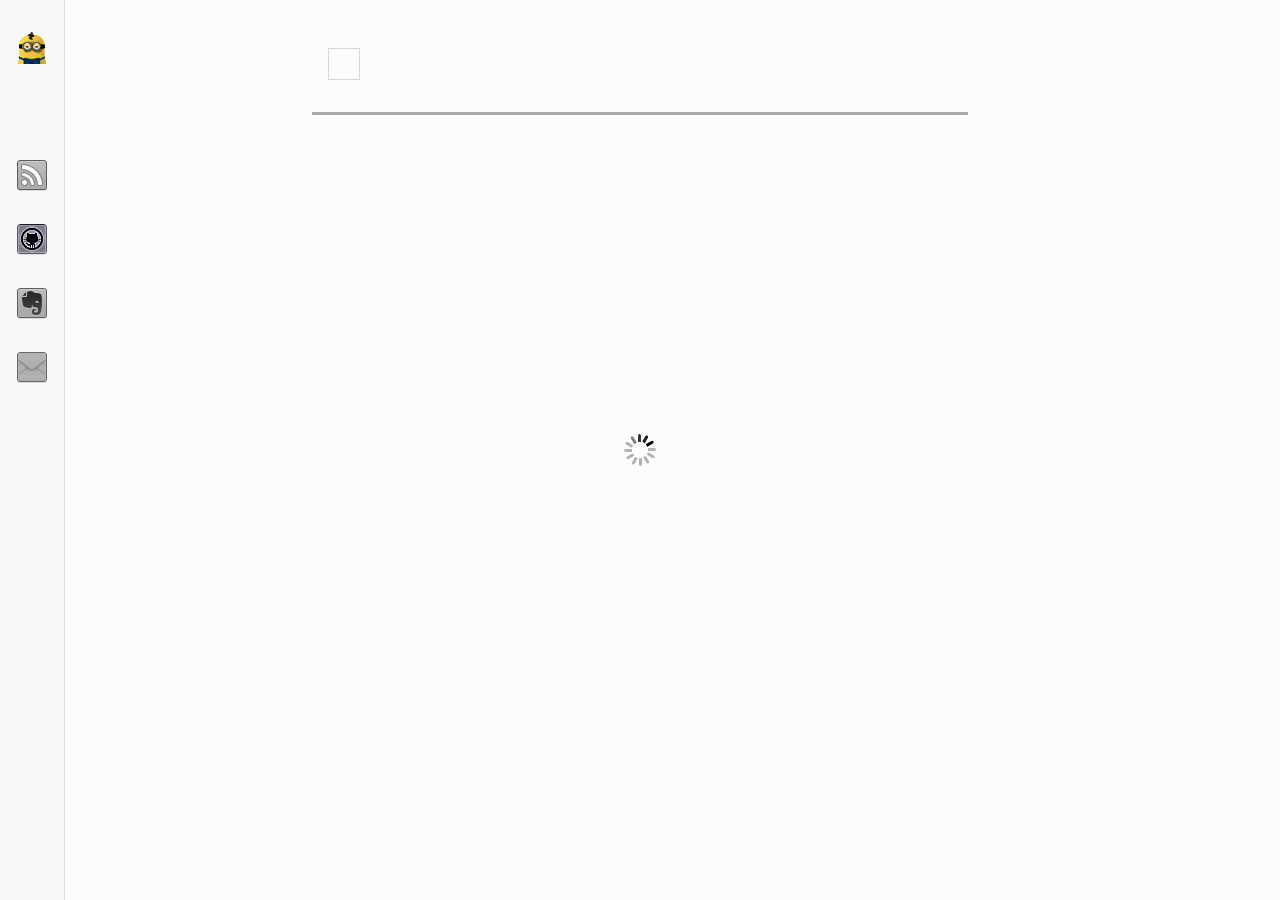
==== index.html @ 6f71e0f2 "将具体内容放入弹出层显示" ====
<!DOCTYPE html>
<!--[if lt IE 7]>
<html class="no-js lt-ie9 lt-ie8 lt-ie7"> <![endif]-->
<!--[if IE 7]>
<html class="no-js lt-ie9 lt-ie8"> <![endif]-->
<!--[if IE 8]>
<html class="no-js lt-ie9"> <![endif]-->
<!--[if gt IE 8]><!-->
<html class="no-js"> <!--<![endif]-->
<head>
    <meta charset="utf-8">
    <meta name="renderer" content="webkit">
    <meta http-equiv="X-UA-Compatible" content="IE=edge">
    <title>towersxu</title>
	<meta name="keywords" content="towersxu,towersxue,乙古文，胥涛" />
    <meta name="description" content="个人练手网站，使用jsonp获取Rss并解析。">
    <meta name="viewport" content="width=device-width, initial-scale=1">
    <!-- Place favicon.ico and apple-touch-icon.png in the root directory -->
    <!--<link rel="stylesheet" href="font/raphaelicons.css" type="text/css">-->
    <!--<link href="js/plugins/jquery/assets/animate.css" rel="stylesheet">-->
    <!--<link rel="shortcut icon" type="image/ico" href="/favicon.ico">-->
    <!--<link rel="Bookmark" href="favicon.ico" />-->
    <!--<link rel="stylesheet" href="css/normalize.css">-->
    <link rel="stylesheet" href="css/main.css">

</head>
<body>
<!--[if lt IE 9]>
<p class="browsehappy">You are using an <strong>outdated</strong> browser. Please <a href="http://browsehappy.com/">upgrade
    your browser</a> to improve your experience.</p>
<![endif]-->
<div class="head-nav">
    <div id="head-img"><img src="img/head.png" ></div>
    <div class="p-div">
        <a href="javascript:void(0)"><img class="rss" src="img/icon/RSS1.png"><img class="hide-img rss" src="img/icon/RSS.png"></a>
        <div class="tip">
            <img src="[data-uri]" width="4" height="8">
            <span>Rss</span>
        </div>
    </div>
    <div class="p-div">
        <a href="http://github.com/towersxu"><img src="img/icon/GitHub1.png"><img class="hide-img" src="img/icon/GitHub.png"></a>
        <div class="tip">
            <img src="[data-uri]" width="4" height="8">
            <span>Github</span>
        </div>
    </div>
    <div class="p-div">
        <a href="https://app.yinxiang.com/pub/987427795/xt"> <img src="img/icon/Evernote1.png"><img class="hide-img" src="img/icon/Evernote.png"></a>
        <div class="tip">
            <img src="[data-uri]" width="4" height="8">
            <span>Evernote</span>
        </div>
    </div>
    <div class="p-div">
        <a href="mailto:987427795@qq.com"><img src="img/icon/email1.png"><img class="hide-img" src="img/icon/email.png"></a>
        <div class="tip">
            <img src="[data-uri]" width="4" height="8">
            <span>Email</span>
        </div>
    </div>
</div>
<div class="detail-hide">
    <div class="title">RSS订阅</div>
    <!--<input type="search" placeholder="搜索" >-->
    <div>
        <ul id="rss-menu" class="rss-list">
            <li><img src="http://www.zhihu.com/favicon.ico" width="16" height="16"><a href="javascript:void(0)" class="rss-item" title="http://www.zhihu.com/rss">知乎每日精选</a></li>
            <li><img src="http://www.ibm.com/favicon.ico" width="16" height="16"><a href="javascript:void(0)" class="rss-item" title="http://www.ibm.com/developerworks/cn/views/global/rss/libraryview.jsp?site_id=10&contentarea_by=Mobile%20development&topic_by=-1&product_by=&type_by=%E6%89%80%E6%9C%89%E7%B1%BB%E5%88%AB&search_by=&industry_by=&sort_by=Date&series_title_by=">IBM developerWorks</a></li>
            <li><img src="http://www.techweb.com.cn/favicon.ico" width="16" height="16"><a href="javascript:void(0)" class="rss-item" title="http://www.techweb.com.cn/rss/hotnews.xml">TechWeb 每日热点</a></li>
        </ul>
    </div>
</div>
<div class="container-head">
    <img id="container-img" >
    <div id="container-title"></div>
</div>
<div class="container"></div>

<div id="mask" class="mask"></div>
<div id="ifm-content" class="ifm-contents"><iframe id="ifm-id" name="myframe" class="ifm"  src="content.html"></iframe></div>
<div class="loadImg"></div>
<div id="mask-area">
    <div class="masks mask"></div>
    <div class="masks load"></div>
</div>

<script src="js/vendor/jquery-1.10.2.min.js"></script>
<script src="js/plugins/xmlParser.js"></script>
<script src="js/main.js"></script>
<script>
  (function(i,s,o,g,r,a,m){i['GoogleAnalyticsObject']=r;i[r]=i[r]||function(){
  (i[r].q=i[r].q||[]).push(arguments)},i[r].l=1*new Date();a=s.createElement(o),
  m=s.getElementsByTagName(o)[0];a.async=1;a.src=g;m.parentNode.insertBefore(a,m)
  })(window,document,'script','//www.google-analytics.com/analytics.js','ga');

  ga('create', 'UA-56612790-1', 'auto');
  ga('require', 'displayfeatures');
  ga('send', 'pageview');

</script>
</body>
</html>
---- css/main.css ----
html,body{margin:0}body,canvas,div,img{-moz-user-select:none;-webkit-user-select:none;-ms-user-select:none;-khtml-user-select:none;padding:0;margin:0}pre{white-space:pre-wrap;word-wrap:break-word}.head-nav{background:#f8f8f8;width:4em;height:100%;border-right:1px solid #dfdfdf;-webkit-transform:translateZ(0);position:fixed;z-index:10;top:0;left:0}.head-nav div{width:2em;height:2em;margin:2em auto;position:relative}.head-nav div img{cursor:pointer;position:absolute;opacity:1;transition:opacity .25s ease-in-out}.head-nav div .hide-img{opacity:0;position:absolute;left:0;transition:opacity .25s ease-in-out}.head-nav div .hide-img img{cursor:default}.head-nav div .tip{margin:0;position:absolute;top:0;left:2em;display:none}.head-nav div .tip img{position:absolute;top:.8em}.head-nav div .tip span{font-size:.8em;position:absolute;left:.3em;top:.5em;background:#606060;color:#d9d9d9;border-radius:2px;padding:4px 7px}.head-nav #head-img{margin-top:2em;margin-bottom:6em}.detail-hide{width:25em;height:100%;overflow:hidden;position:fixed;top:0;left:0;background:#f8f8f8;z-index:9;border-right:3px solid #d2d2d2;-webkit-transform:translate3d(-25em, 0, 0);transform:translate3d(-25em, 0, 0);-webkit-transition:-webkit-transform .4s ease-in-out;transition:transform .4s ease-in-out}.detail-hide .title{color:#797979;cursor:default;text-transform:uppercase;padding:1em 2em;font-size:1.5em;border-bottom:1px solid #ececec}.detail-hide #rss-menu{list-style:none;padding:0}.detail-hide #rss-menu li{padding:.5em 2em;overflow:hidden}.detail-hide #rss-menu li img{margin-right:1em;float:left;-webkit-transform:translate3d(0, 0, 0);transform:translate3d(0, 0, 0);-webkit-transition:-webkit-transform .4s ease-in-out;transition:transform .4s ease-in-out}.detail-hide #rss-menu li a{color:#393939;text-decoration:none;font-size:16px}.detail-hide #rss-menu li:hover{background:#2dbe60}.detail-hide #rss-menu li:hover img{margin-right:1em;-webkit-transform:translate3d(.5em, 0, 0);transform:translate3d(.5em, 0, 0);-webkit-transition:-webkit-transform .4s ease-in-out;transition:transform .4s ease-in-out}.detail-hide #rss-menu li:hover a{color:#f8f8f8}.detail-nav{visibility:visible;-webkit-transform:translate3d(4em, 0, 0);transform:translate3d(4em, 0, 0);-webkit-transition:-webkit-transform .4s ease-in-out;transition:transform .4s ease-in-out;z-index:9;background:#f8f8f8}.container-head{width:40em;padding:3em 0 2em 1em;border-bottom:3px solid #797979;margin:0 auto;overflow:hidden}.container-head img{float:left}.container-head div{color:#797979;font-family:gotham,helvetica,arial,sans-serif;font-size:1.75em}.container{width:40em;margin:0 auto;cursor:pointer;color:#797979;-webkit-font-smoothing:antialiased;font-family:gotham,helvetica,arial,sans-serif}.container .article-box{padding:.5em .5em 0 .5em;position:relative;overflow:hidden;border-bottom:1px solid #c5c5c5}.container .article-box a{color:#393939;text-decoration:none}.container .article-box:hover{background:#2dbe60;color:#f8f8f8}.container .article-box:hover a{color:#f8f8f8;text-decoration:none}.container .article-box .info{background:url("[data-uri]") 0 0 no-repeat;background-size:1.5em 1.5em;width:1.5em;height:1.5em;position:absolute;z-index:2;top:.5em;right:1em;cursor:pointer;vertical-align:top}.container .article-box .info:hover{background:url("[data-uri]") 0 0 no-repeat}.container .article-box .article-content{font-size:.75em}.container .article-box .article-detail{display:none}.container .article-box .uptip{margin:0;position:absolute;top:1em;z-index:1;right:0;visibility:hidden;-webkit-transform:translate3d(0, 0, 0);transform:translate3d(0, 0, 0);-webkit-transition:-webkit-transform .2s ease-out;transition:transform .2s ease-out}.container .article-box .uptip span{font-size:.8em;left:.3em;top:.5em;background:#f8f8f8;color:#2dbe60;border-radius:2px;padding:4px 7px}.container .article-box .uptip-show{visibility:visible;-webkit-transform:translate3d(0, 1em, 0);transform:translate3d(0, 1em, 0);-webkit-transition:-webkit-transform .2s ease-out;transition:transform .2s ease-out}.loadImg{width:2em;height:2em;margin:0 auto;cursor:pointer}.mask{background:#f8f8f8;opacity:.4}.masks{position:fixed;width:100%;height:100%;top:0;left:0}.load{background:url('[data-uri]') no-repeat center}#container-img{width:2em;height:2em}.article-area-id{background:#c5c5c5}.article-area{background:#f8f8f8;border:1px solid #2dbe60;margin:1em auto;width:90%;position:relative;z-index:100}.ifm{margin:0 auto;border:3px solid #2dbe60;display:block;width:60%;height:0;background:#fff;-webkit-transform:translate3d(90em, 0, 0);transform:translate3d(90em, 0, 0);-webkit-transition:-webkit-transform .4s ease-in-out;transition:transform .4s ease-in-out}.ifm-show{-webkit-transform:translate3d(0, 0, 0);transform:translate3d(0, 0, 0);-webkit-transition:-webkit-transform .4s ease-in-out;transition:transform .4s ease-in-out}.ifm-contents{position:absolute;z-index:8}@media screen and (max-width:700px){.head-nav{-webkit-transform:translate3d(-4em, 0, 0);transform:translate3d(-4em, 0, 0);-webkit-transition:-webkit-transform .4s ease-in-out;transition:transform .4s ease-in-out}.head-nav-show{-webkit-transform:translate3d(0, 0, 0);transform:translate3d(0, 0, 0);-webkit-transition:-webkit-transform .4s ease-in-out;transition:transform .4s ease-in-out}.container-head{width:80%}.container{width:80%}.article-area{width:80%}.ifm{width:80%}}
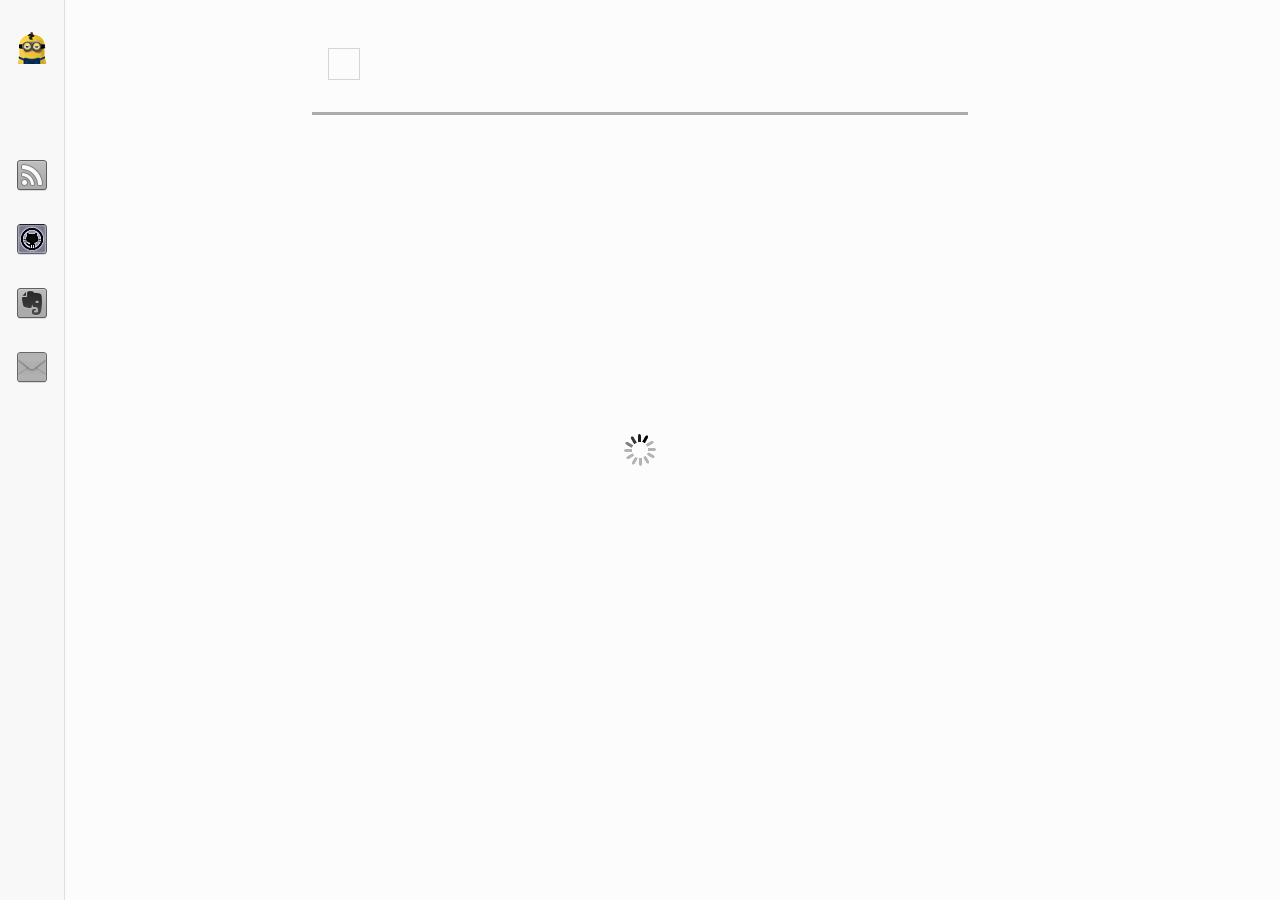
==== commit bc5feb6c: "优化弹出界面交互" ====
--- a/index.html
+++ b/index.html
@@ -76,15 +76,14 @@
     <div id="container-title"></div>
 </div>
 <div class="container"></div>
-
 <div id="mask" class="mask"></div>
-<div id="ifm-content" class="ifm-contents"><iframe id="ifm-id" name="myframe" class="ifm"  src="content.html"></iframe></div>
+<div id="ifm-content" class="ifm-contents"></div>
+<iframe id="ifm-id" name="myframe" class="ifm"  src="content.html"></iframe>
 <div class="loadImg"></div>
 <div id="mask-area">
     <div class="masks mask"></div>
     <div class="masks load"></div>
 </div>
-
 <script src="js/vendor/jquery-1.10.2.min.js"></script>
 <script src="js/plugins/xmlParser.js"></script>
 <script src="js/main.js"></script>
--- a/css/main.css
+++ b/css/main.css
@@ -1 +1 @@
-html,body{margin:0}body,canvas,div,img{-moz-user-select:none;-webkit-user-select:none;-ms-user-select:none;-khtml-user-select:none;padding:0;margin:0}pre{white-space:pre-wrap;word-wrap:break-word}.head-nav{background:#f8f8f8;width:4em;height:100%;border-right:1px solid #dfdfdf;-webkit-transform:translateZ(0);position:fixed;z-index:10;top:0;left:0}.head-nav div{width:2em;height:2em;margin:2em auto;position:relative}.head-nav div img{cursor:pointer;position:absolute;opacity:1;transition:opacity .25s ease-in-out}.head-nav div .hide-img{opacity:0;position:absolute;left:0;transition:opacity .25s ease-in-out}.head-nav div .hide-img img{cursor:default}.head-nav div .tip{margin:0;position:absolute;top:0;left:2em;display:none}.head-nav div .tip img{position:absolute;top:.8em}.head-nav div .tip span{font-size:.8em;position:absolute;left:.3em;top:.5em;background:#606060;color:#d9d9d9;border-radius:2px;padding:4px 7px}.head-nav #head-img{margin-top:2em;margin-bottom:6em}.detail-hide{width:25em;height:100%;overflow:hidden;position:fixed;top:0;left:0;background:#f8f8f8;z-index:9;border-right:3px solid #d2d2d2;-webkit-transform:translate3d(-25em, 0, 0);transform:translate3d(-25em, 0, 0);-webkit-transition:-webkit-transform .4s ease-in-out;transition:transform .4s ease-in-out}.detail-hide .title{color:#797979;cursor:default;text-transform:uppercase;padding:1em 2em;font-size:1.5em;border-bottom:1px solid #ececec}.detail-hide #rss-menu{list-style:none;padding:0}.detail-hide #rss-menu li{padding:.5em 2em;overflow:hidden}.detail-hide #rss-menu li img{margin-right:1em;float:left;-webkit-transform:translate3d(0, 0, 0);transform:translate3d(0, 0, 0);-webkit-transition:-webkit-transform .4s ease-in-out;transition:transform .4s ease-in-out}.detail-hide #rss-menu li a{color:#393939;text-decoration:none;font-size:16px}.detail-hide #rss-menu li:hover{background:#2dbe60}.detail-hide #rss-menu li:hover img{margin-right:1em;-webkit-transform:translate3d(.5em, 0, 0);transform:translate3d(.5em, 0, 0);-webkit-transition:-webkit-transform .4s ease-in-out;transition:transform .4s ease-in-out}.detail-hide #rss-menu li:hover a{color:#f8f8f8}.detail-nav{visibility:visible;-webkit-transform:translate3d(4em, 0, 0);transform:translate3d(4em, 0, 0);-webkit-transition:-webkit-transform .4s ease-in-out;transition:transform .4s ease-in-out;z-index:9;background:#f8f8f8}.container-head{width:40em;padding:3em 0 2em 1em;border-bottom:3px solid #797979;margin:0 auto;overflow:hidden}.container-head img{float:left}.container-head div{color:#797979;font-family:gotham,helvetica,arial,sans-serif;font-size:1.75em}.container{width:40em;margin:0 auto;cursor:pointer;color:#797979;-webkit-font-smoothing:antialiased;font-family:gotham,helvetica,arial,sans-serif}.container .article-box{padding:.5em .5em 0 .5em;position:relative;overflow:hidden;border-bottom:1px solid #c5c5c5}.container .article-box a{color:#393939;text-decoration:none}.container .article-box:hover{background:#2dbe60;color:#f8f8f8}.container .article-box:hover a{color:#f8f8f8;text-decoration:none}.container .article-box .info{background:url("[data-uri]") 0 0 no-repeat;background-size:1.5em 1.5em;width:1.5em;height:1.5em;position:absolute;z-index:2;top:.5em;right:1em;cursor:pointer;vertical-align:top}.container .article-box .info:hover{background:url("[data-uri]") 0 0 no-repeat}.container .article-box .article-content{font-size:.75em}.container .article-box .article-detail{display:none}.container .article-box .uptip{margin:0;position:absolute;top:1em;z-index:1;right:0;visibility:hidden;-webkit-transform:translate3d(0, 0, 0);transform:translate3d(0, 0, 0);-webkit-transition:-webkit-transform .2s ease-out;transition:transform .2s ease-out}.container .article-box .uptip span{font-size:.8em;left:.3em;top:.5em;background:#f8f8f8;color:#2dbe60;border-radius:2px;padding:4px 7px}.container .article-box .uptip-show{visibility:visible;-webkit-transform:translate3d(0, 1em, 0);transform:translate3d(0, 1em, 0);-webkit-transition:-webkit-transform .2s ease-out;transition:transform .2s ease-out}.loadImg{width:2em;height:2em;margin:0 auto;cursor:pointer}.mask{background:#f8f8f8;opacity:.4}.masks{position:fixed;width:100%;height:100%;top:0;left:0}.load{background:url('[data-uri]') no-repeat center}#container-img{width:2em;height:2em}.article-area-id{background:#c5c5c5}.article-area{background:#f8f8f8;border:1px solid #2dbe60;margin:1em auto;width:90%;position:relative;z-index:100}.ifm{margin:0 auto;border:3px solid #2dbe60;display:block;width:60%;height:0;background:#fff;-webkit-transform:translate3d(90em, 0, 0);transform:translate3d(90em, 0, 0);-webkit-transition:-webkit-transform .4s ease-in-out;transition:transform .4s ease-in-out}.ifm-show{-webkit-transform:translate3d(0, 0, 0);transform:translate3d(0, 0, 0);-webkit-transition:-webkit-transform .4s ease-in-out;transition:transform .4s ease-in-out}.ifm-contents{position:absolute;z-index:8}@media screen and (max-width:700px){.head-nav{-webkit-transform:translate3d(-4em, 0, 0);transform:translate3d(-4em, 0, 0);-webkit-transition:-webkit-transform .4s ease-in-out;transition:transform .4s ease-in-out}.head-nav-show{-webkit-transform:translate3d(0, 0, 0);transform:translate3d(0, 0, 0);-webkit-transition:-webkit-transform .4s ease-in-out;transition:transform .4s ease-in-out}.container-head{width:80%}.container{width:80%}.article-area{width:80%}.ifm{width:80%}}+html,body{margin:0}body,canvas,div,img{-moz-user-select:none;-webkit-user-select:none;-ms-user-select:none;-khtml-user-select:none;padding:0;margin:0}pre{white-space:pre-wrap;word-wrap:break-word}.head-nav{background:#f8f8f8;width:4em;height:100%;border-right:1px solid #dfdfdf;-webkit-transform:translateZ(0);position:fixed;z-index:10;top:0;left:0}.head-nav div{width:2em;height:2em;margin:2em auto;position:relative}.head-nav div img{cursor:pointer;position:absolute;opacity:1;transition:opacity .25s ease-in-out}.head-nav div .hide-img{opacity:0;position:absolute;left:0;transition:opacity .25s ease-in-out}.head-nav div .hide-img img{cursor:default}.head-nav div .tip{margin:0;position:absolute;top:0;left:2em;display:none}.head-nav div .tip img{position:absolute;top:.8em}.head-nav div .tip span{font-size:.8em;position:absolute;left:.3em;top:.5em;background:#606060;color:#d9d9d9;border-radius:2px;padding:4px 7px}.head-nav #head-img{margin-top:2em;margin-bottom:6em}.detail-hide{width:25em;height:100%;overflow:hidden;position:fixed;top:0;left:0;background:#f8f8f8;z-index:9;border-right:3px solid #d2d2d2;-webkit-transform:translate3d(-25em, 0, 0);transform:translate3d(-25em, 0, 0);-webkit-transition:-webkit-transform .4s ease-in-out;transition:transform .4s ease-in-out}.detail-hide .title{color:#797979;cursor:default;text-transform:uppercase;padding:1em 2em;font-size:1.5em;border-bottom:1px solid #ececec}.detail-hide #rss-menu{list-style:none;padding:0}.detail-hide #rss-menu li{padding:.5em 2em;overflow:hidden}.detail-hide #rss-menu li img{margin-right:1em;float:left;-webkit-transform:translate3d(0, 0, 0);transform:translate3d(0, 0, 0);-webkit-transition:-webkit-transform .4s ease-in-out;transition:transform .4s ease-in-out}.detail-hide #rss-menu li a{color:#393939;text-decoration:none;font-size:16px}.detail-hide #rss-menu li:hover{background:#2dbe60}.detail-hide #rss-menu li:hover img{margin-right:1em;-webkit-transform:translate3d(.5em, 0, 0);transform:translate3d(.5em, 0, 0);-webkit-transition:-webkit-transform .4s ease-in-out;transition:transform .4s ease-in-out}.detail-hide #rss-menu li:hover a{color:#f8f8f8}.detail-nav{visibility:visible;-webkit-transform:translate3d(4em, 0, 0);transform:translate3d(4em, 0, 0);-webkit-transition:-webkit-transform .4s ease-in-out;transition:transform .4s ease-in-out;z-index:9;background:#f8f8f8}.container-head{width:40em;padding:3em 0 2em 1em;border-bottom:3px solid #797979;margin:0 auto;overflow:hidden}.container-head img{float:left}.container-head div{color:#797979;font-family:gotham,helvetica,arial,sans-serif;font-size:1.75em}.container{width:40em;margin:0 auto;cursor:pointer;color:#797979;-webkit-font-smoothing:antialiased;font-family:gotham,helvetica,arial,sans-serif}.container .article-box{padding:.5em .5em 0 .5em;position:relative;overflow:hidden;border-bottom:1px solid #c5c5c5}.container .article-box a{color:#393939;text-decoration:none}.container .article-box:hover{background:#2dbe60;color:#f8f8f8}.container .article-box:hover a{color:#f8f8f8;text-decoration:none}.container .article-box .info{background:url("[data-uri]") 0 0 no-repeat;background-size:1.5em 1.5em;width:1.5em;height:1.5em;position:absolute;z-index:2;top:.5em;right:1em;cursor:pointer;vertical-align:top}.container .article-box .info:hover{background:url("[data-uri]") 0 0 no-repeat}.container .article-box .article-content{font-size:.75em}.container .article-box .article-detail{display:none}.container .article-box .uptip{margin:0;position:absolute;top:1em;z-index:1;right:0;visibility:hidden;-webkit-transform:translate3d(0, 0, 0);transform:translate3d(0, 0, 0);-webkit-transition:-webkit-transform .2s ease-out;transition:transform .2s ease-out}.container .article-box .uptip span{font-size:.8em;left:.3em;top:.5em;background:#f8f8f8;color:#2dbe60;border-radius:2px;padding:4px 7px}.container .article-box .uptip-show{visibility:visible;-webkit-transform:translate3d(0, 1em, 0);transform:translate3d(0, 1em, 0);-webkit-transition:-webkit-transform .2s ease-out;transition:transform .2s ease-out}.loadImg{width:2em;height:2em;margin:0 auto;cursor:pointer}.mask{background:#f8f8f8;opacity:.4}.masks{position:fixed;width:100%;height:100%;top:0;left:0}.load{background:url('[data-uri]') no-repeat center}#container-img{width:2em;height:2em}.article-area-id{background:#c5c5c5}.article-area{background:#f8f8f8;margin:1em auto;width:90%;position:relative;z-index:100}.ifm{margin:0 auto;border:3px solid #2dbe60;width:60%;height:0;position:absolute;visibility:hidden;z-index:9;background:#fff;-webkit-transform:translate3d(-90em, 0, 0);transform:translate3d(-90em, 0, 0);-webkit-transition:-webkit-transform .2s ease-in-out;transition:transform .2s ease-in-out}.ifm-show{visibility:visible;-webkit-transform:translate3d(0, 0, 0);transform:translate3d(0, 0, 0);-webkit-transition:-webkit-transform .2s ease-in-out;transition:transform .2s ease-in-out}.ifm-contents{position:fixed;z-index:8;background:#f8f8f8;opacity:.4}.close{background:url('[data-uri]') no-repeat center;width:2em;height:2em;cursor:pointer;position:fixed;top:0;right:0}@media screen and (max-width:700px){.head-nav{-webkit-transform:translate3d(-4em, 0, 0);transform:translate3d(-4em, 0, 0);-webkit-transition:-webkit-transform .4s ease-in-out;transition:transform .4s ease-in-out}.head-nav-show{-webkit-transform:translate3d(0, 0, 0);transform:translate3d(0, 0, 0);-webkit-transition:-webkit-transform .4s ease-in-out;transition:transform .4s ease-in-out}.container-head{width:80%}.container{width:80%}.article-area{width:80%}.ifm{width:80%}}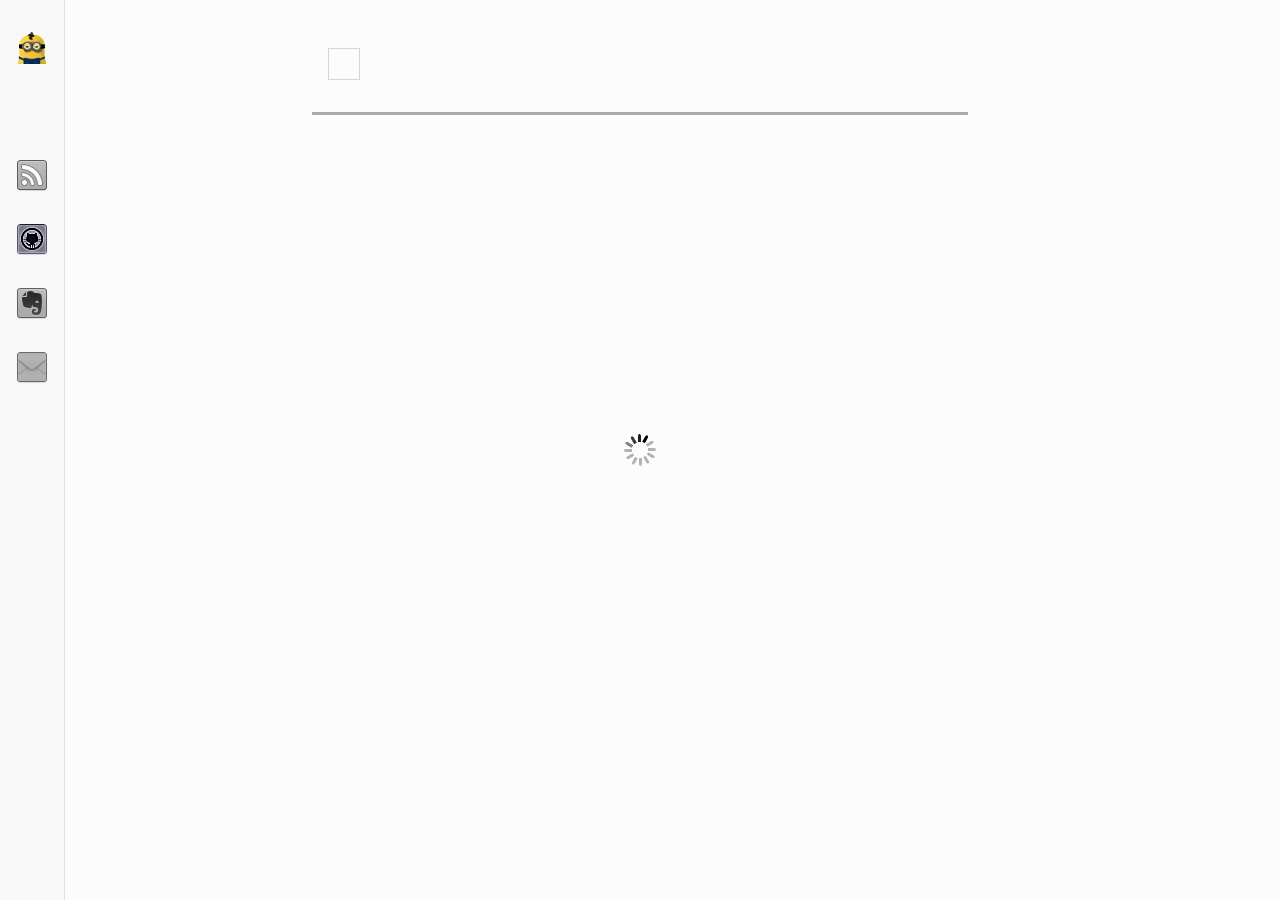
==== commit f0a42974: "css sprite优化界面显示" ====
--- a/index.html
+++ b/index.html
@@ -10,17 +10,14 @@
 <head>
     <meta charset="utf-8">
     <meta name="renderer" content="webkit">
-    <meta http-equiv="X-UA-Compatible" content="IE=edge">
-    <title>towersxu</title>
+    <meta http-equiv="X-UA-Compatible" content="IE=edge,chrome=1">
+    <meta http-equiv="Cache-Control" content="no-siteapp" />
 	<meta name="keywords" content="towersxu,towersxue,乙古文，胥涛" />
     <meta name="description" content="个人练手网站，使用jsonp获取Rss并解析。">
-    <meta name="viewport" content="width=device-width, initial-scale=1">
-    <!-- Place favicon.ico and apple-touch-icon.png in the root directory -->
-    <!--<link rel="stylesheet" href="font/raphaelicons.css" type="text/css">-->
-    <!--<link href="js/plugins/jquery/assets/animate.css" rel="stylesheet">-->
-    <!--<link rel="shortcut icon" type="image/ico" href="/favicon.ico">-->
-    <!--<link rel="Bookmark" href="favicon.ico" />-->
-    <!--<link rel="stylesheet" href="css/normalize.css">-->
+    <meta name="author" content="胥涛,towersxu">
+    <meta name="viewport" content="width=device-width, initial-scale=1,maximum-scale=1.0,user-scalable=0;">
+    <meta name="full-screen" content="yes">
+    <title>towersxu</title>
     <link rel="stylesheet" href="css/main.css">
 
 </head>
@@ -30,30 +27,30 @@
     your browser</a> to improve your experience.</p>
 <![endif]-->
 <div class="head-nav">
-    <div id="head-img"><img src="img/head.png" ></div>
+    <div id="head-img" class="sprite sprite-head"></div>
     <div class="p-div">
-        <a href="javascript:void(0)"><img class="rss" src="img/icon/RSS1.png"><img class="hide-img rss" src="img/icon/RSS.png"></a>
+        <a href="javascript:void(0)" id="RSS" class="sprite sprite-RSS1"></a>
         <div class="tip">
             <img src="[data-uri]" width="4" height="8">
             <span>Rss</span>
         </div>
     </div>
     <div class="p-div">
-        <a href="http://github.com/towersxu"><img src="img/icon/GitHub1.png"><img class="hide-img" src="img/icon/GitHub.png"></a>
+        <a href="http://github.com/towersxu" id="GitHub" class="sprite sprite-GitHub1"></a>
         <div class="tip">
             <img src="[data-uri]" width="4" height="8">
             <span>Github</span>
         </div>
     </div>
     <div class="p-div">
-        <a href="https://app.yinxiang.com/pub/987427795/xt"> <img src="img/icon/Evernote1.png"><img class="hide-img" src="img/icon/Evernote.png"></a>
+        <a href="https://app.yinxiang.com/pub/987427795/xt" id="Evernote" class="sprite sprite-Evernote1"></a>
         <div class="tip">
             <img src="[data-uri]" width="4" height="8">
             <span>Evernote</span>
         </div>
     </div>
     <div class="p-div">
-        <a href="mailto:987427795@qq.com"><img src="img/icon/email1.png"><img class="hide-img" src="img/icon/email.png"></a>
+        <a href="mailto:987427795@qq.com" id="Email" class="sprite sprite-email1"></a>
         <div class="tip">
             <img src="[data-uri]" width="4" height="8">
             <span>Email</span>
@@ -62,12 +59,11 @@
 </div>
 <div class="detail-hide">
     <div class="title">RSS订阅</div>
-    <!--<input type="search" placeholder="搜索" >-->
     <div>
         <ul id="rss-menu" class="rss-list">
             <li><img src="http://www.zhihu.com/favicon.ico" width="16" height="16"><a href="javascript:void(0)" class="rss-item" title="http://www.zhihu.com/rss">知乎每日精选</a></li>
-            <li><img src="http://www.ibm.com/favicon.ico" width="16" height="16"><a href="javascript:void(0)" class="rss-item" title="http://www.ibm.com/developerworks/cn/views/global/rss/libraryview.jsp?site_id=10&contentarea_by=Mobile%20development&topic_by=-1&product_by=&type_by=%E6%89%80%E6%9C%89%E7%B1%BB%E5%88%AB&search_by=&industry_by=&sort_by=Date&series_title_by=">IBM developerWorks</a></li>
-            <li><img src="http://www.techweb.com.cn/favicon.ico" width="16" height="16"><a href="javascript:void(0)" class="rss-item" title="http://www.techweb.com.cn/rss/hotnews.xml">TechWeb 每日热点</a></li>
+            <li><a href="javascript:void(0)" class="rss-item" title="http://www.ibm.com/developerworks/cn/views/global/rss/libraryview.jsp?site_id=10&contentarea_by=Mobile%20development&topic_by=-1&product_by=&type_by=%E6%89%80%E6%9C%89%E7%B1%BB%E5%88%AB&search_by=&industry_by=&sort_by=Date&series_title_by="><img src="http://www.ibm.com/favicon.ico" width="16" height="16">IBM developerWorks</a></li>
+            <li><a href="javascript:void(0)" class="rss-item" title="http://www.techweb.com.cn/rss/hotnews.xml"><img src="http://www.techweb.com.cn/favicon.ico" width="16" height="16">TechWeb 每日热点</a></li>
         </ul>
     </div>
 </div>
--- a/css/main.css
+++ b/css/main.css
@@ -1 +1 @@
-html,body{margin:0}body,canvas,div,img{-moz-user-select:none;-webkit-user-select:none;-ms-user-select:none;-khtml-user-select:none;padding:0;margin:0}pre{white-space:pre-wrap;word-wrap:break-word}.head-nav{background:#f8f8f8;width:4em;height:100%;border-right:1px solid #dfdfdf;-webkit-transform:translateZ(0);position:fixed;z-index:10;top:0;left:0}.head-nav div{width:2em;height:2em;margin:2em auto;position:relative}.head-nav div img{cursor:pointer;position:absolute;opacity:1;transition:opacity .25s ease-in-out}.head-nav div .hide-img{opacity:0;position:absolute;left:0;transition:opacity .25s ease-in-out}.head-nav div .hide-img img{cursor:default}.head-nav div .tip{margin:0;position:absolute;top:0;left:2em;display:none}.head-nav div .tip img{position:absolute;top:.8em}.head-nav div .tip span{font-size:.8em;position:absolute;left:.3em;top:.5em;background:#606060;color:#d9d9d9;border-radius:2px;padding:4px 7px}.head-nav #head-img{margin-top:2em;margin-bottom:6em}.detail-hide{width:25em;height:100%;overflow:hidden;position:fixed;top:0;left:0;background:#f8f8f8;z-index:9;border-right:3px solid #d2d2d2;-webkit-transform:translate3d(-25em, 0, 0);transform:translate3d(-25em, 0, 0);-webkit-transition:-webkit-transform .4s ease-in-out;transition:transform .4s ease-in-out}.detail-hide .title{color:#797979;cursor:default;text-transform:uppercase;padding:1em 2em;font-size:1.5em;border-bottom:1px solid #ececec}.detail-hide #rss-menu{list-style:none;padding:0}.detail-hide #rss-menu li{padding:.5em 2em;overflow:hidden}.detail-hide #rss-menu li img{margin-right:1em;float:left;-webkit-transform:translate3d(0, 0, 0);transform:translate3d(0, 0, 0);-webkit-transition:-webkit-transform .4s ease-in-out;transition:transform .4s ease-in-out}.detail-hide #rss-menu li a{color:#393939;text-decoration:none;font-size:16px}.detail-hide #rss-menu li:hover{background:#2dbe60}.detail-hide #rss-menu li:hover img{margin-right:1em;-webkit-transform:translate3d(.5em, 0, 0);transform:translate3d(.5em, 0, 0);-webkit-transition:-webkit-transform .4s ease-in-out;transition:transform .4s ease-in-out}.detail-hide #rss-menu li:hover a{color:#f8f8f8}.detail-nav{visibility:visible;-webkit-transform:translate3d(4em, 0, 0);transform:translate3d(4em, 0, 0);-webkit-transition:-webkit-transform .4s ease-in-out;transition:transform .4s ease-in-out;z-index:9;background:#f8f8f8}.container-head{width:40em;padding:3em 0 2em 1em;border-bottom:3px solid #797979;margin:0 auto;overflow:hidden}.container-head img{float:left}.container-head div{color:#797979;font-family:gotham,helvetica,arial,sans-serif;font-size:1.75em}.container{width:40em;margin:0 auto;cursor:pointer;color:#797979;-webkit-font-smoothing:antialiased;font-family:gotham,helvetica,arial,sans-serif}.container .article-box{padding:.5em .5em 0 .5em;position:relative;overflow:hidden;border-bottom:1px solid #c5c5c5}.container .article-box a{color:#393939;text-decoration:none}.container .article-box:hover{background:#2dbe60;color:#f8f8f8}.container .article-box:hover a{color:#f8f8f8;text-decoration:none}.container .article-box .info{background:url("[data-uri]") 0 0 no-repeat;background-size:1.5em 1.5em;width:1.5em;height:1.5em;position:absolute;z-index:2;top:.5em;right:1em;cursor:pointer;vertical-align:top}.container .article-box .info:hover{background:url("[data-uri]") 0 0 no-repeat}.container .article-box .article-content{font-size:.75em}.container .article-box .article-detail{display:none}.container .article-box .uptip{margin:0;position:absolute;top:1em;z-index:1;right:0;visibility:hidden;-webkit-transform:translate3d(0, 0, 0);transform:translate3d(0, 0, 0);-webkit-transition:-webkit-transform .2s ease-out;transition:transform .2s ease-out}.container .article-box .uptip span{font-size:.8em;left:.3em;top:.5em;background:#f8f8f8;color:#2dbe60;border-radius:2px;padding:4px 7px}.container .article-box .uptip-show{visibility:visible;-webkit-transform:translate3d(0, 1em, 0);transform:translate3d(0, 1em, 0);-webkit-transition:-webkit-transform .2s ease-out;transition:transform .2s ease-out}.loadImg{width:2em;height:2em;margin:0 auto;cursor:pointer}.mask{background:#f8f8f8;opacity:.4}.masks{position:fixed;width:100%;height:100%;top:0;left:0}.load{background:url('[data-uri]') no-repeat center}#container-img{width:2em;height:2em}.article-area-id{background:#c5c5c5}.article-area{background:#f8f8f8;margin:1em auto;width:90%;position:relative;z-index:100}.ifm{margin:0 auto;border:3px solid #2dbe60;width:60%;height:0;position:absolute;visibility:hidden;z-index:9;background:#fff;-webkit-transform:translate3d(-90em, 0, 0);transform:translate3d(-90em, 0, 0);-webkit-transition:-webkit-transform .2s ease-in-out;transition:transform .2s ease-in-out}.ifm-show{visibility:visible;-webkit-transform:translate3d(0, 0, 0);transform:translate3d(0, 0, 0);-webkit-transition:-webkit-transform .2s ease-in-out;transition:transform .2s ease-in-out}.ifm-contents{position:fixed;z-index:8;background:#f8f8f8;opacity:.4}.close{background:url('[data-uri]') no-repeat center;width:2em;height:2em;cursor:pointer;position:fixed;top:0;right:0}@media screen and (max-width:700px){.head-nav{-webkit-transform:translate3d(-4em, 0, 0);transform:translate3d(-4em, 0, 0);-webkit-transition:-webkit-transform .4s ease-in-out;transition:transform .4s ease-in-out}.head-nav-show{-webkit-transform:translate3d(0, 0, 0);transform:translate3d(0, 0, 0);-webkit-transition:-webkit-transform .4s ease-in-out;transition:transform .4s ease-in-out}.container-head{width:80%}.container{width:80%}.article-area{width:80%}.ifm{width:80%}}+html,body{margin:0}body,canvas,div,img{-moz-user-select:none;-webkit-user-select:none;-ms-user-select:none;-khtml-user-select:none;padding:0;margin:0;font-family:"Helvetica Neue",Helvetica,STHeiTi,sans-serif}pre{white-space:pre-wrap;word-wrap:break-word}.head-nav{background:#f8f8f8;width:4em;height:100%;border-right:1px solid #dfdfdf;-webkit-transform:translateZ(0);position:fixed;z-index:10;top:0;left:0}.head-nav div{width:2em;height:2em;margin:2em auto;position:relative}.head-nav div img{cursor:pointer;position:absolute;opacity:1;transition:opacity .25s ease-in-out}.head-nav div .hide-img{opacity:0;position:absolute;left:0;transition:opacity .25s ease-in-out}.head-nav div .hide-img img{cursor:default}.head-nav div .tip{margin:0;position:absolute;top:0;left:2em;display:none}.head-nav div .tip img{position:absolute;top:.8em}.head-nav div .tip span{font-size:.8em;position:absolute;left:.3em;top:.5em;background:#606060;color:#d9d9d9;border-radius:2px;padding:4px 7px}.head-nav #head-img{margin-top:2em;margin-bottom:6em}.detail-hide{width:25em;height:100%;overflow:hidden;position:fixed;top:0;left:0;background:#f8f8f8;z-index:9;border-right:3px solid #d2d2d2;-webkit-transform:translate3d(-25em, 0, 0);transform:translate3d(-25em, 0, 0);-webkit-transition:-webkit-transform .4s ease-in-out;transition:transform .4s ease-in-out}.detail-hide .title{color:#797979;cursor:default;text-transform:uppercase;padding:1em 2em;font-size:1.5em;border-bottom:1px solid #ececec}.detail-hide #rss-menu{list-style:none;padding:0}.detail-hide #rss-menu li{padding:.5em 2em}.detail-hide #rss-menu li img{margin-right:.5em;vertical-align:bottom;display:inline-block}.detail-hide #rss-menu li a{color:#393939;text-decoration:none;vertical-align:middle;line-height:1em;display:inline-block}.detail-hide #rss-menu li:hover{background:#2dbe60}.detail-hide #rss-menu li:hover a{color:#f8f8f8}.detail-nav{visibility:visible;-webkit-transform:translate3d(4em, 0, 0);transform:translate3d(4em, 0, 0);-webkit-transition:-webkit-transform .4s ease-in-out;transition:transform .4s ease-in-out;z-index:9;background:#f8f8f8}.container-head{width:40em;padding:3em 0 2em 1em;border-bottom:3px solid #797979;margin:0 auto;overflow:hidden}.container-head img{float:left}.container-head div{color:#797979;font-size:1.75em}.container{width:40em;margin:0 auto;cursor:pointer;color:#797979;-webkit-font-smoothing:antialiased}.container .article-box{padding:.5em .5em 0 .5em;position:relative;overflow:hidden;border-bottom:1px solid #c5c5c5}.container .article-box a{color:#393939;text-decoration:none}.container .article-box:hover{background:#2dbe60;color:#f8f8f8}.container .article-box:hover a{color:#f8f8f8;text-decoration:none}.container .article-box .info{background:url("[data-uri]") 0 0 no-repeat;background-size:1.5em 1.5em;width:1.5em;height:1.5em;position:absolute;z-index:2;top:.5em;right:1em;cursor:pointer;vertical-align:top}.container .article-box .info:hover{background:url("[data-uri]") 0 0 no-repeat}.container .article-box .article-content{font-size:.75em}.container .article-box .article-detail{display:none}.container .article-box .uptip{margin:0;position:absolute;top:1em;z-index:1;right:0;visibility:hidden;-webkit-transform:translate3d(0, 0, 0);transform:translate3d(0, 0, 0);-webkit-transition:-webkit-transform .2s ease-out;transition:transform .2s ease-out}.container .article-box .uptip span{font-size:.8em;left:.3em;top:.5em;background:#f8f8f8;color:#2dbe60;border-radius:2px;padding:4px 7px}.container .article-box .uptip-show{visibility:visible;-webkit-transform:translate3d(0, 1em, 0);transform:translate3d(0, 1em, 0);-webkit-transition:-webkit-transform .2s ease-out;transition:transform .2s ease-out}.loadImg{width:2em;height:2em;margin:0 auto;cursor:pointer}.mask{background:#f8f8f8;opacity:.4}.masks{position:fixed;width:100%;height:100%;top:0;left:0}.load{background:url('[data-uri]') no-repeat center}#container-img{width:2em;height:2em}.article-area-id{background:#c5c5c5}.article-area{background:#f8f8f8;margin:1em auto;width:90%;position:relative;z-index:100}.ifm{margin:0 auto;border:3px solid #2dbe60;width:60%;height:0;position:absolute;visibility:hidden;z-index:9;background:#fff;-webkit-transform:translate3d(-90em, 0, 0);transform:translate3d(-90em, 0, 0);-webkit-transition:-webkit-transform .2s ease-in-out;transition:transform .2s ease-in-out}.ifm-show{visibility:visible;-webkit-transform:translate3d(0, 0, 0);transform:translate3d(0, 0, 0);-webkit-transition:-webkit-transform .2s ease-in-out;transition:transform .2s ease-in-out}.ifm-contents{position:fixed;z-index:8;background:#f8f8f8;opacity:.4}.close{background:url('[data-uri]') no-repeat center;width:2em;height:2em;cursor:pointer;position:fixed;top:0;right:0}.sprite{background-image:url('../img/icon/spritesheet.png');background-repeat:no-repeat;width:32px;height:32px;display:block}.sprite-Evernote{background-position:-5px -5px}.sprite-Evernote1{background-position:-47px -5px}.sprite-GitHub{background-position:-89px -5px}.sprite-GitHub1{background-position:-5px -47px}.sprite-RSS{background-position:-47px -47px}.sprite-RSS1{background-position:-89px -47px}.sprite-email{background-position:-5px -89px}.sprite-email1{background-position:-47px -89px}.sprite-head{background-position:-89px -89px}@media screen and (max-width:700px){.head-nav{-webkit-transform:translate3d(-4em, 0, 0);transform:translate3d(-4em, 0, 0);-webkit-transition:-webkit-transform .4s ease-in-out;transition:transform .4s ease-in-out}.head-nav-show{-webkit-transform:translate3d(0, 0, 0);transform:translate3d(0, 0, 0);-webkit-transition:-webkit-transform .4s ease-in-out;transition:transform .4s ease-in-out}.container-head{width:80%}.container{width:80%}.article-area{width:80%}.ifm{width:80%}}